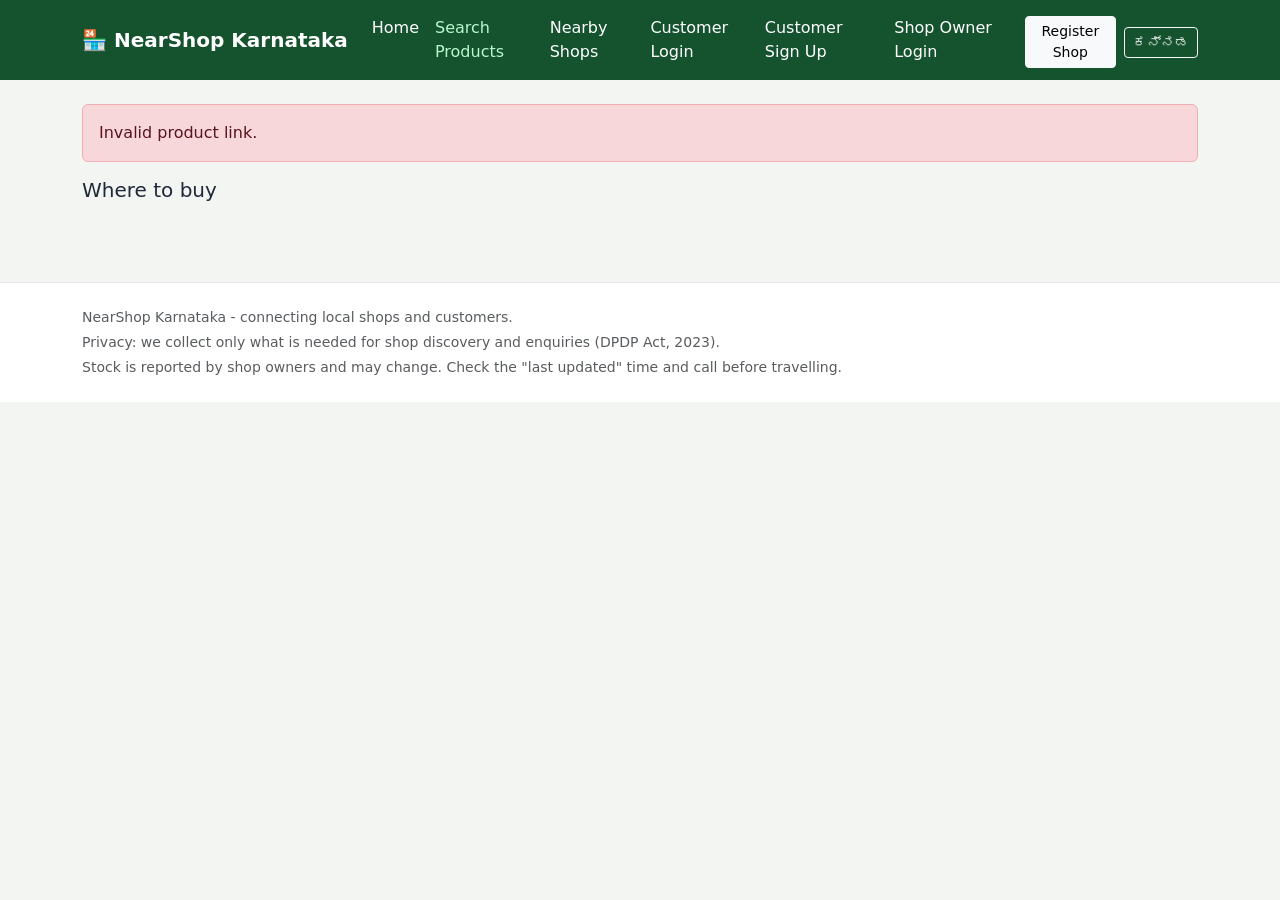
==== product-details.html @ 58772bb1 "Add files via upload V1.0" ====
<!DOCTYPE html>
<html lang="en">
<head>
<meta charset="utf-8">
<meta name="viewport" content="width=device-width, initial-scale=1">
<title>Product | NearShop Karnataka</title>
<meta name="description" content="Check product availability and prices at local shops across Karnataka before you visit.">
<link rel="icon" href="data:image/svg+xml,%3Csvg xmlns='http://www.w3.org/2000/svg' viewBox='0 0 100 100'%3E%3Ctext y='.9em' font-size='90'%3E%F0%9F%8F%AA%3C/text%3E%3C/svg%3E">
<link rel="stylesheet" href="bootstrap.min.css">
<link rel="stylesheet" href="style.css">
</head>
<body>
<a class="visually-hidden-focusable" href="#main">Skip to content</a>
<div id="ns-nav"></div>
<main class="container py-4" id="main">

<div id="msg"></div>
<div id="head" class="card p-3 mb-3 skeleton" data-i18n="loading"></div>
<h2 class="h5" data-i18n="where_to_buy"></h2><div id="out"></div>
</main>
<div id="ns-footer"></div>
<script src="bootstrap.bundle.min.js"></script>
<script src="supabase.js"></script>
<script src="config.js"></script>
<script src="app.js"></script>
<script>

(async function () {
  var ctx = await NS.init({ active: 'search' });
  var id = NS.param('id'), pos = null, rows = [];
  var $ = function (i) { return document.getElementById(i); };
  if (!NS.isUuid(id)) { $('head').remove(); return NS.flash($('msg'), 'danger', 'Invalid product link.'); }
  var pr = await NS.sb.from('products').select('id,name,brand,variant,description,image_url,categories(name,name_kn)').eq('id', id).maybeSingle();
  if (pr.error || !pr.data) { $('head').remove(); return NS.flash($('msg'), 'warning', 'Product not found.'); }
  var p = pr.data;
  function drawHead() {
    var h = $('head'); h.classList.remove('skeleton');
    h.innerHTML = '<div class="d-flex gap-3"><img class="prod-img" style="width:96px;height:96px" alt="" src="' + NS.esc(NS.imgSrc(p.image_url)) + '">' +
      '<div><h1 class="h4 mb-1">' + NS.esc(p.name) + (p.variant ? ' <small class="text-muted">(' + NS.esc(p.variant) + ')</small>' : '') + '</h1>' +
      '<div class="text-muted">' + NS.esc(p.brand || '') + (p.categories ? ' &middot; ' + NS.esc(NS.catName(p.categories)) : '') + '</div>' +
      (p.description ? '<p class="mb-0 mt-2">' + NS.esc(p.description) + '</p>' : '') + '</div></div>' +
      '<div class="mt-3"><button class="btn btn-sm btn-outline-ns" id="loc">&#128205; ' + NS.esc(NS.t('use_location')) + '</button></div>';
    $('loc').addEventListener('click', async function () {
      try { pos = await NS.getPos(); draw(); } catch (e) { NS.flash($('msg'), 'warning', 'Could not get your location.'); }
    });
  }
  function draw() {
    var list = rows.slice();
    if (pos) list.sort(function (a, b) { var x = NS.distKm(pos, a.shops), y = NS.distKm(pos, b.shops); return (x === null ? 1e9 : x) - (y === null ? 1e9 : y); });
    var low = null;
    list.forEach(function (r) { if (r.quantity > 0 && NS.freshness(r.last_updated) !== 'unverified' && (low === null || Number(r.price) < low)) low = Number(r.price); });
    $('out').innerHTML = list.length ? list.map(function (r) {
      return NS.resultCard(r, { pos: pos, lowest: list.length > 1 && r.quantity > 0 && Number(r.price) === low });
    }).join('') : '<div class="card p-4 text-center">' + NS.esc(NS.t('no_results')) + '</div>';
  }
  drawHead();
  var r = await NS.searchInventory({ productId: id });
  if (r.error) NS.flash($('msg'), 'danger', NS.errMsg(r.error));
  rows = r.data || []; draw();
  NS.onLang(function () { drawHead(); draw(); });
})();

</script>
</body>
</html>
---- style.css ----
:root{--ns-green:#14532d;--ns-green2:#166534;--ns-light:#dcfce7;--ns-bg:#f3f5f3}
body{font-family:Inter,system-ui,-apple-system,"Segoe UI",Roboto,"Noto Sans Kannada",sans-serif;background:var(--ns-bg);color:#1f2937}
.navbar-ns{background:var(--ns-green)}
.navbar-ns .nav-link,.navbar-ns .navbar-brand{color:#fff}
.navbar-ns .nav-link:hover,.navbar-ns .nav-link.active{color:#bbf7d0}
.btn-ns{background:var(--ns-green2);border-color:var(--ns-green2);color:#fff}
.btn-ns:hover,.btn-ns:focus{background:var(--ns-green);border-color:var(--ns-green);color:#fff}
.btn-outline-ns{border-color:var(--ns-green2);color:var(--ns-green2)}
.btn-outline-ns:hover{background:var(--ns-green2);color:#fff}
a{color:var(--ns-green2)}
.hero{background:linear-gradient(135deg,var(--ns-green),#15803d);color:#fff;border-radius:1rem}
.hero .form-control,.hero .form-select{border:0}
.card{border:1px solid #e5e7eb;border-radius:.75rem}
.card-hover{transition:box-shadow .15s}
.card-hover:hover{box-shadow:0 4px 14px rgba(0,0,0,.08)}
.prod-img{width:72px;height:72px;object-fit:cover;border-radius:.5rem;background:#e5e7eb;flex:none}
.cat-tile{text-decoration:none;color:inherit;text-align:center;padding:1rem .5rem;display:block}
.cat-tile .ico{font-size:1.9rem}
.stat{font-size:1.8rem;font-weight:700;line-height:1}
.badge-av{background:#16a34a}.badge-low{background:#d97706}.badge-out{background:#dc2626}.badge-unv{background:#6b7280}
.fresh-fresh{color:#15803d}.fresh-aging{color:#b45309}.fresh-unverified{color:#6b7280}
.lowest{outline:2px solid #16a34a}
.table-responsive{border-radius:.5rem}
.table td,.table th{vertical-align:middle}
.qty-input{width:90px}.price-input{width:110px}
footer.ns-footer{background:#fff;border-top:1px solid #e5e7eb}
.skeleton{color:#9ca3af}
.map-frame{width:100%;height:260px;border:0;border-radius:.5rem}
.sr-only-focus:focus{position:static}
:focus-visible{outline:3px solid #86efac;outline-offset:2px}
@media (max-width:576px){.qty-input,.price-input{width:78px}.hero{border-radius:.5rem}}
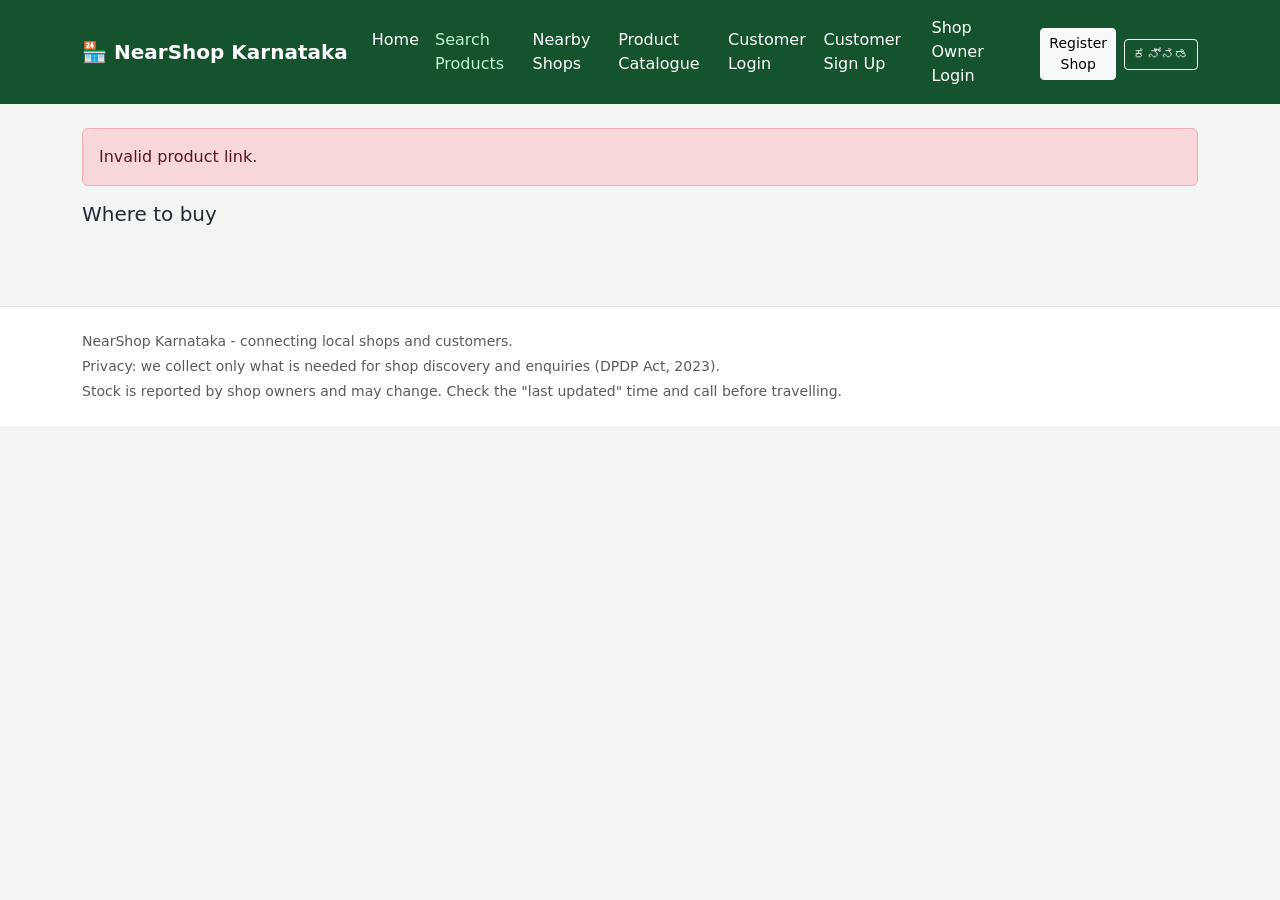
==== commit f6761106: "Add files via upload V1.1" ====
--- a/product-details.html
+++ b/product-details.html
@@ -51,7 +51,7 @@
     list.forEach(function (r) { if (r.quantity > 0 && NS.freshness(r.last_updated) !== 'unverified' && (low === null || Number(r.price) < low)) low = Number(r.price); });
     $('out').innerHTML = list.length ? list.map(function (r) {
       return NS.resultCard(r, { pos: pos, lowest: list.length > 1 && r.quantity > 0 && Number(r.price) === low });
-    }).join('') : '<div class="card p-4 text-center">' + NS.esc(NS.t('no_results')) + '</div>';
+    }).join('') : '<div class="card p-4 text-center"><div class="fw-semibold">No shop has published a confirmed listing for this product yet.</div><div class="small text-muted mt-1">This is a catalogue entry. Ask a shop owner to add the price and stock from Manage Products.</div></div>';
   }
   drawHead();
   var r = await NS.searchInventory({ productId: id });
